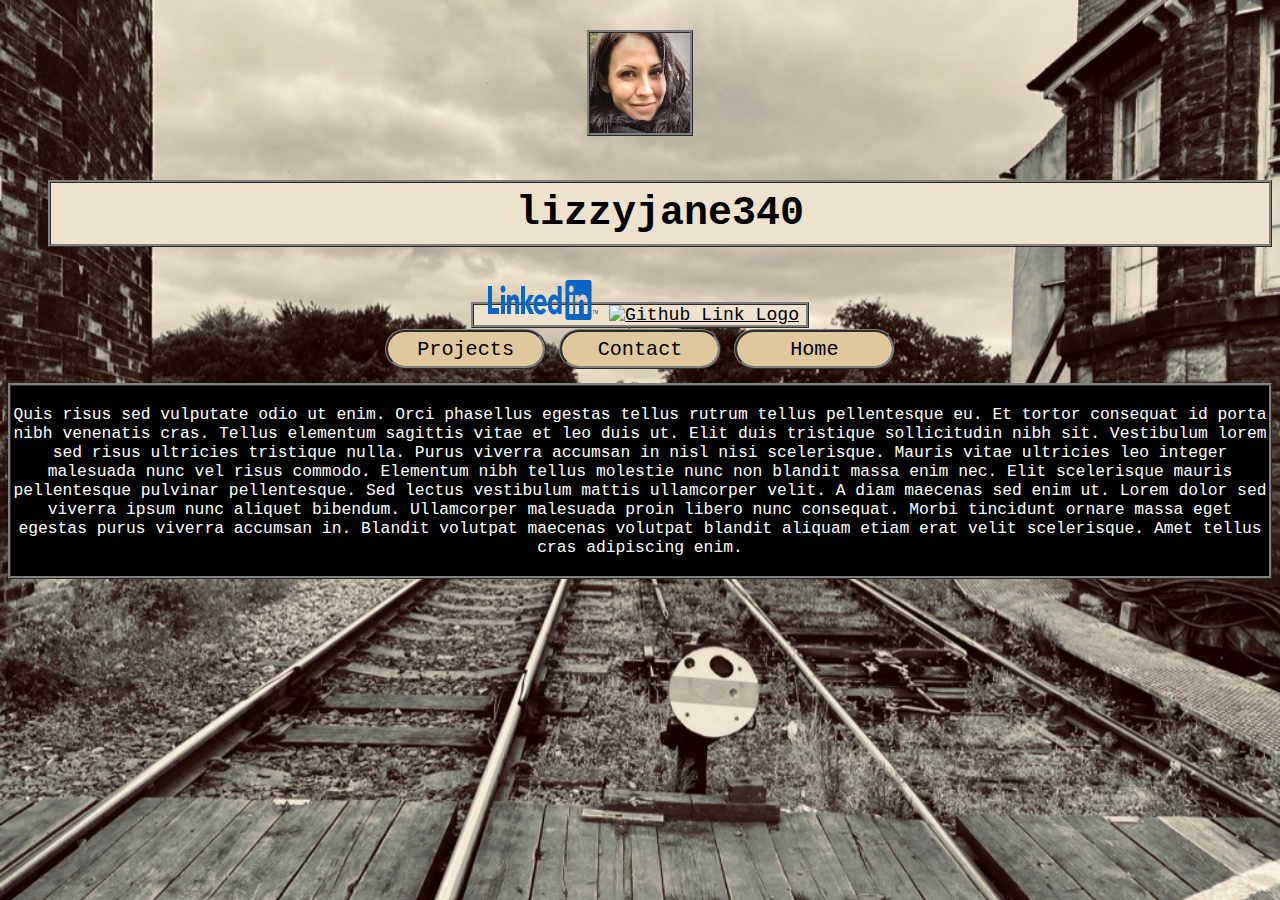
==== about.html @ 0489cce2 "Change bio.html filename" ====
<!DOCTYPE html>
<html lang="en">

    <head>
        <meta charset="utf-8">
        <!--base href=""-->
        <link rel="stylesheet" href="https://cdn.jsdelivr.net/npm/bootstrap@4.5.3/dist/css/bootstrap.min.css" integrity="sha384-TX8t27EcRE3e/ihU7zmQxVncDAy5uIKz4rEkgIXeMed4M0jlfIDPvg6uqKI2xXr2" crossorigin="anonymous">
        <script src="https://code.jquery.com/jquery-3.5.1.slim.min.js" integrity="sha384-DfXdz2htPH0lsSSs5nCTpuj/zy4C+OGpamoFVy38MVBnE+IbbVYUew+OrCXaRkfj" crossorigin="anonymous"></script>
        <script src="https://cdn.jsdelivr.net/npm/bootstrap@4.5.3/dist/js/bootstrap.bundle.min.js" integrity="sha384-ho+j7jyWK8fNQe+A12Hb8AhRq26LrZ/JpcUGGOn+Y7RsweNrtN/tE3MoK7ZeZDyx" crossorigin="anonymous"></script>

        <link href="styles.css" rel="stylesheet">
        <script type="text/javascript" src="script.js" defer></script>

        <meta name="viewport" content="width=device_width, initial-scale=1.0">

        <title>Lizzy Jane Ferris</title>
    </head>


<body class="h-100" id="body">

    <div class="container-fluid col-md-10" id="main-block">

        <div class="row justify-content-center align-items-center">
            <img src="images/head_shot2.jpeg" class="img-fluid rounded-circle" id="shot" alt="Photo of Lizzy Jane Ferris" width= 100 height=100>
            <h2 id="text-dark" style="font-size:40px;"> lizzyjane340</h2>
        </div> 
<!-- links navbar-->
        <div class="row justify-content-center align-content-center text-center">
            <span id="link-bar">
                <a href="https://www.linkedin.com/in/lizzy-jane-ferris-5bb057202/" target="_blank"><img src="images/LinkedIn-Blue-40.png" class="img-fluid" id="linkedinLogo" alt="Linkedin Link Logo" width=110 height=40/></a>
                <a href="http://www.github.com/lizzyjane340" target="_blank"><img src="images/Github_Logo.png" class="img-fluid" id="githubLogo" alt="Github Link Logo" width=110 height=40 /></a> 
            </span>
        </div>

        <div class ="row justify-content-center align-items-center">
<!-- buttons for page navigation-->
            <button type="button" id="button" onclick="location.href = 'projects.html';">
            Projects</button>
            <button type="button" id="button" onclick="location.href = 'contact.html';">
            Contact</button>
            <button type="button" id="button" onclick="location.href = 'index.html';">
            Home</button>
        </div>
        
        <div class="row justify-content-center align-content-center text-center" id="text-light">
            <div class="container-fluid col-md-10 justify-content-center align-content-center" id="content-div">  <br>
                Quis risus sed vulputate odio ut enim. Orci phasellus egestas tellus rutrum tellus pellentesque eu. Et tortor consequat 
                id porta nibh venenatis cras. Tellus elementum sagittis vitae et leo duis ut. Elit duis tristique sollicitudin nibh sit. 
                Vestibulum lorem sed risus ultricies tristique nulla. Purus viverra accumsan in nisl nisi scelerisque. Mauris vitae ultricies 
                leo integer malesuada nunc vel risus commodo. Elementum nibh tellus molestie nunc non blandit massa enim nec. Elit scelerisque mauris 
                pellentesque pulvinar pellentesque. Sed lectus vestibulum mattis ullamcorper velit. A diam maecenas sed enim ut. Lorem dolor sed viverra 
                ipsum nunc aliquet bibendum. Ullamcorper malesuada proin libero nunc consequat. Morbi tincidunt ornare massa eget egestas purus viverra 
                accumsan in. Blandit volutpat maecenas volutpat blandit aliquam etiam erat velit scelerisque. Amet tellus cras adipiscing enim.<br><br>
            </div>
        </div>
    
    </div>

<script src="https://cdn.jsdelivr.net/npm/bootstrap@5.1.0/dist/js/bootstrap.bundle.min.js" integrity="sha384-U1DAWAznBHeqEIlVSCgzq+c9gqGAJn5c/t99JyeKa9xxaYpSvHU5awsuZVVFIhvj" crossorigin="anonymous"></script>

</body>
---- styles.css ----
html { font-size: calc(0.7em + 0.7vw) }
button { font-size: inherit }
input { font-size: inherit }

#body {
    background-image: url('https://lizzyjane340.github.io/portfolio-site/images/railshot.jpeg');
    background-size: cover;
    background-repeat: repeat;
    margin-top: 2%;
}

h2 {
    margin-left: 1em;
}

/* links */
a:link {
  color: black;
  font-weight: normal;
}

a:hover {
    color: #C99737;
    font-weight: normal;
}

a:visited {
  color: black;
  font-weight: normal;
}

#main-block {
    color: black;
    padding-top: 0.2em;
    text-align: center;
}

#text-dark {
    font-family: 'Courier New', courier;
    background-color:rgb(238, 226, 206);
    color: black !important;
    border: ridge 3px gray;
    color: black;
    font-size: 1.1em;
    padding: 0.2em;
    justify-content: center;
}

#text-light {
    font-family: 'Courier New', Courier, monospace;
    color: white;
    font-size: 0.9em;
    font-weight: normal !important;
    justify-content: center;
    padding-bottom: 0.3em;
    padding-top: 0.3em;
}

#button {
    font-family: 'Courier New', Courier, monospace;
    background-color: rgb(223, 200, 157);
    color: black !important;
    font-size: 1em;
    border: ridge 3px gray;
    border-radius: 25px;
    text-align: center;
    color: #000000;
    width: 8em;
    height: 2em;
    margin-left: 0.2em;
    margin-right: 0.2em;
    margin-top: 0.2em;
    margin-bottom: 0.4em;
}

#link-bar {
    background-color: rgb(238, 226, 206);
    color: black !important;
    border: ridge 3px gray;
    font-family: 'Courier New', Courier, monospace;
    color: black;
    font-size: 0.9em;
    margin-bottom: 0.5em;
    padding-left: 0.8em;
    padding-right: 0.4em;
}

#content-div {
    font-family: 'Courier New', Courier, monospace;
    background-color: black;
    overflow: scroll;
    color: white;
    font-size: 0.9em;
    font-weight: normal !important;
    justify-content: center;
    border: ridge 3px gray;
    height: 100%;
}

#shot {
    margin-bottom: 0.3em;
    border: ridge 3px gray;
}
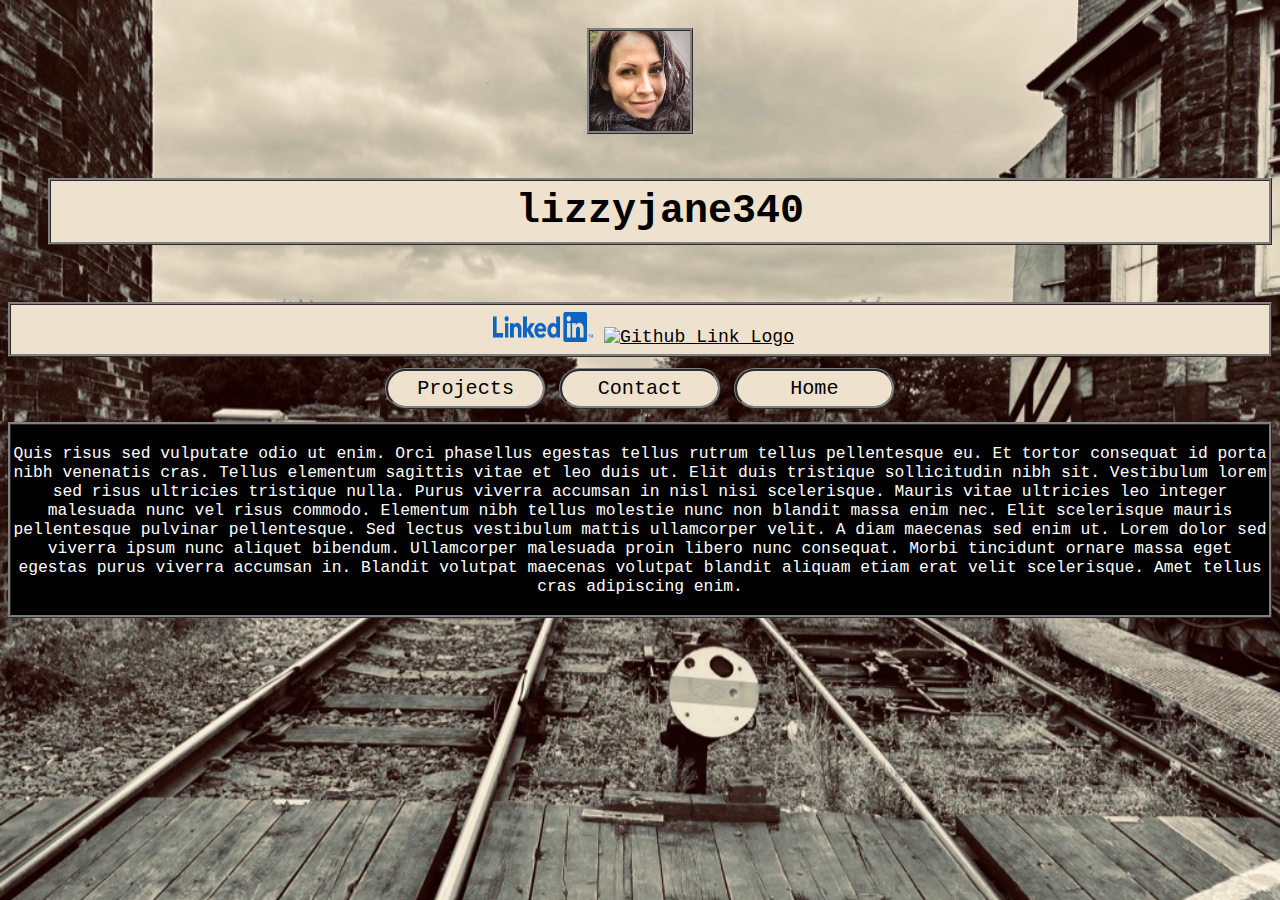
==== commit 77aa8e26: "Adjust linkedin github logo sizing Create href link title bar" ====
--- a/about.html
+++ b/about.html
@@ -16,23 +16,21 @@
         <title>Lizzy Jane Ferris</title>
     </head>
 
-
 <body class="h-100" id="body">
-
     <div class="container-fluid col-md-10" id="main-block">
 
         <div class="row justify-content-center align-items-center">
-            <img src="images/head_shot2.jpeg" class="img-fluid rounded-circle" id="shot" alt="Photo of Lizzy Jane Ferris" width= 100 height=100>
-            <h2 id="text-dark" style="font-size:40px;"> lizzyjane340</h2>
+            <img src="images/head_shot2.jpeg" class="img-fluid rounded-circle" id="shot" alt="Photo of Lizzy Jane Ferris" width=100 height=100>
+            <h2 id="text-dark" style="font-size:40px;" onclick="location.href = 'index.html';"> lizzyjane340</h2><br>
         </div> 
-<!-- links navbar-->
-        <div class="row justify-content-center align-content-center text-center">
-            <span id="link-bar">
-                <a href="https://www.linkedin.com/in/lizzy-jane-ferris-5bb057202/" target="_blank"><img src="images/LinkedIn-Blue-40.png" class="img-fluid" id="linkedinLogo" alt="Linkedin Link Logo" width=110 height=40/></a>
-                <a href="http://www.github.com/lizzyjane340" target="_blank"><img src="images/Github_Logo.png" class="img-fluid" id="githubLogo" alt="Github Link Logo" width=110 height=40 /></a> 
-            </span>
+
+        <div class="row justify-content-center align-items-center text-center">
+            <div class="col-md-3 justify-content-center align-items-center" id="link-bar">      
+                <a href="https://www.linkedin.com/in/lizzy-jane-ferris-5bb057202/" target="_blank"><img src="images/LinkedIn-Blue-40.png" class="img-fluid" id="linkedinLogo" alt="Linkedin Link Logo" width=100 height=30/></a>
+                <a href="http://www.github.com/lizzyjane340" target="_blank"><img src="images/Github_Logo.png" class="img-fluid" id="githubLogo" alt="Github Link Logo" width=100 height=25/> </a>
+            </div>
         </div>
-
+        
         <div class ="row justify-content-center align-items-center">
 <!-- buttons for page navigation-->
             <button type="button" id="button" onclick="location.href = 'projects.html';">
@@ -44,14 +42,14 @@
         </div>
         
         <div class="row justify-content-center align-content-center text-center" id="text-light">
-            <div class="container-fluid col-md-10 justify-content-center align-content-center" id="content-div">  <br>
-                Quis risus sed vulputate odio ut enim. Orci phasellus egestas tellus rutrum tellus pellentesque eu. Et tortor consequat 
-                id porta nibh venenatis cras. Tellus elementum sagittis vitae et leo duis ut. Elit duis tristique sollicitudin nibh sit. 
-                Vestibulum lorem sed risus ultricies tristique nulla. Purus viverra accumsan in nisl nisi scelerisque. Mauris vitae ultricies 
-                leo integer malesuada nunc vel risus commodo. Elementum nibh tellus molestie nunc non blandit massa enim nec. Elit scelerisque mauris 
-                pellentesque pulvinar pellentesque. Sed lectus vestibulum mattis ullamcorper velit. A diam maecenas sed enim ut. Lorem dolor sed viverra 
-                ipsum nunc aliquet bibendum. Ullamcorper malesuada proin libero nunc consequat. Morbi tincidunt ornare massa eget egestas purus viverra 
-                accumsan in. Blandit volutpat maecenas volutpat blandit aliquam etiam erat velit scelerisque. Amet tellus cras adipiscing enim.<br><br>
+            <div class="container-fluid col-md-10 justify-content-center align-content-center" id="content-div"><br>
+            Quis risus sed vulputate odio ut enim. Orci phasellus egestas tellus rutrum tellus pellentesque eu. Et tortor consequat id porta 
+            nibh venenatis cras. Tellus elementum sagittis vitae et leo duis ut. Elit duis tristique sollicitudin nibh sit. Vestibulum lorem sed risus ultricies 
+            tristique nulla. Purus viverra accumsan in nisl nisi scelerisque. Mauris vitae ultricies leo integer malesuada nunc vel risus commodo. Elementum nibh 
+            tellus molestie nunc non blandit massa enim nec. Elit scelerisque mauris pellentesque pulvinar pellentesque. Sed lectus vestibulum mattis ullamcorper 
+            velit. A diam maecenas sed enim ut. Lorem dolor sed viverra ipsum nunc aliquet bibendum. Ullamcorper malesuada proin libero nunc consequat. Morbi 
+            tincidunt ornare massa eget egestas purus viverra accumsan in. Blandit volutpat maecenas volutpat blandit aliquam etiam erat velit scelerisque. Amet 
+            tellus cras adipiscing enim.<br><br>
             </div>
         </div>
     
--- a/styles.css
+++ b/styles.css
@@ -6,7 +6,6 @@
     background-image: url('https://lizzyjane340.github.io/portfolio-site/images/railshot.jpeg');
     background-size: cover;
     background-repeat: repeat;
-    margin-top: 2%;
 }
 
 h2 {
@@ -31,7 +30,7 @@
 
 #main-block {
     color: black;
-    padding-top: 0.2em;
+    padding-top: 1em;
     text-align: center;
 }
 
@@ -40,6 +39,7 @@
     background-color:rgb(238, 226, 206);
     color: black !important;
     border: ridge 3px gray;
+    cursor: pointer;
     color: black;
     font-size: 1.1em;
     padding: 0.2em;
@@ -58,7 +58,7 @@
 
 #button {
     font-family: 'Courier New', Courier, monospace;
-    background-color: rgb(223, 200, 157);
+    background-color: rgb(238, 226, 206);
     color: black !important;
     font-size: 1em;
     border: ridge 3px gray;
@@ -80,7 +80,9 @@
     font-family: 'Courier New', Courier, monospace;
     color: black;
     font-size: 0.9em;
-    margin-bottom: 0.5em;
+    margin-bottom: 0.4em;
+    padding-top: 0.4em;
+    padding-bottom: 0.4em;
     padding-left: 0.8em;
     padding-right: 0.4em;
 }
@@ -88,7 +90,6 @@
 #content-div {
     font-family: 'Courier New', Courier, monospace;
     background-color: black;
-    overflow: scroll;
     color: white;
     font-size: 0.9em;
     font-weight: normal !important;
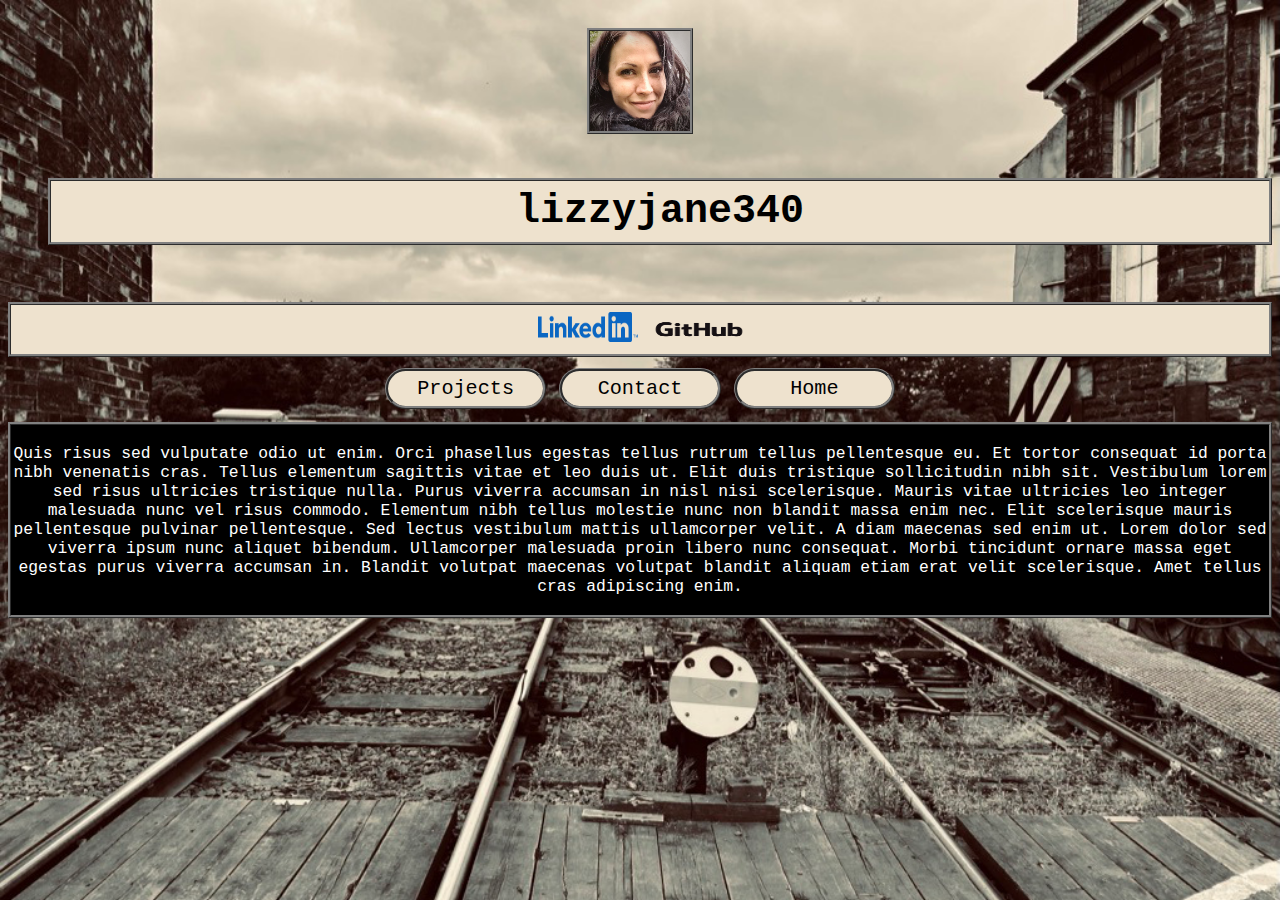
==== commit c4e21376: "Fix github.png rendering" ====
--- a/about.html
+++ b/about.html
@@ -27,7 +27,7 @@
         <div class="row justify-content-center align-items-center text-center">
             <div class="col-md-3 justify-content-center align-items-center" id="link-bar">      
                 <a href="https://www.linkedin.com/in/lizzy-jane-ferris-5bb057202/" target="_blank"><img src="images/LinkedIn-Blue-40.png" class="img-fluid" id="linkedinLogo" alt="Linkedin Link Logo" width=100 height=30/></a>
-                <a href="http://www.github.com/lizzyjane340" target="_blank"><img src="images/Github_Logo.png" class="img-fluid" id="githubLogo" alt="Github Link Logo" width=100 height=25/> </a>
+                <a href="http://www.github.com/lizzyjane340" target="_blank"><img src="images/GitHub_Logo.png" class="img-fluid" id="githubLogo" alt="Github Link Logo" width=100 height=25/> </a>
             </div>
         </div>
         
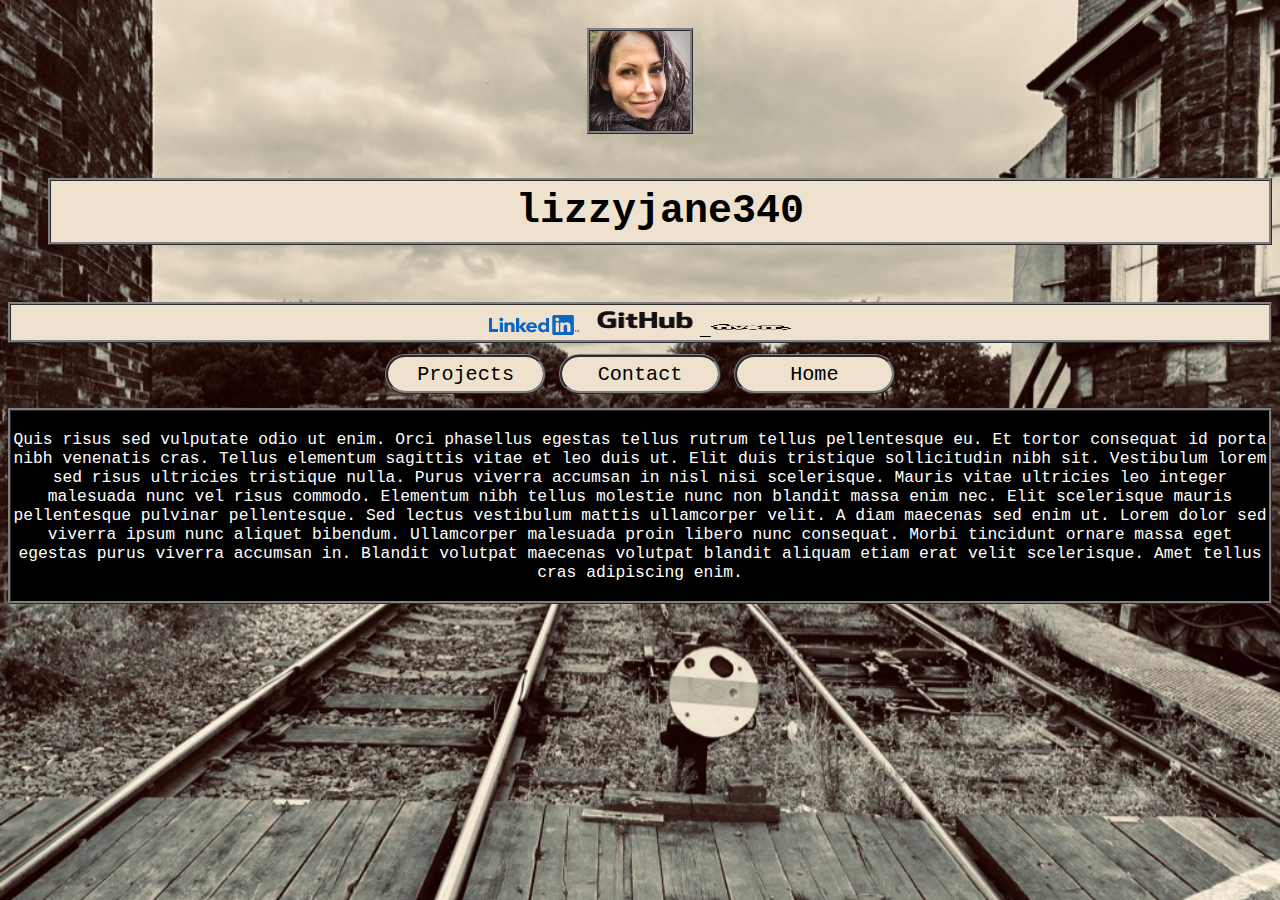
==== commit 17d29621: "Creating a new link bar href link" ====
--- a/about.html
+++ b/about.html
@@ -4,6 +4,7 @@
     <head>
         <meta charset="utf-8">
         <!--base href=""-->
+        <meta http-equiv="Cache-Control" content="no-cache, no-store, must-revalidate" />
         <link rel="stylesheet" href="https://cdn.jsdelivr.net/npm/bootstrap@4.5.3/dist/css/bootstrap.min.css" integrity="sha384-TX8t27EcRE3e/ihU7zmQxVncDAy5uIKz4rEkgIXeMed4M0jlfIDPvg6uqKI2xXr2" crossorigin="anonymous">
         <script src="https://code.jquery.com/jquery-3.5.1.slim.min.js" integrity="sha384-DfXdz2htPH0lsSSs5nCTpuj/zy4C+OGpamoFVy38MVBnE+IbbVYUew+OrCXaRkfj" crossorigin="anonymous"></script>
         <script src="https://cdn.jsdelivr.net/npm/bootstrap@4.5.3/dist/js/bootstrap.bundle.min.js" integrity="sha384-ho+j7jyWK8fNQe+A12Hb8AhRq26LrZ/JpcUGGOn+Y7RsweNrtN/tE3MoK7ZeZDyx" crossorigin="anonymous"></script>
@@ -25,9 +26,10 @@
         </div> 
 
         <div class="row justify-content-center align-items-center text-center">
-            <div class="col-md-3 justify-content-center align-items-center" id="link-bar">      
-                <a href="https://www.linkedin.com/in/lizzy-jane-ferris-5bb057202/" target="_blank"><img src="images/LinkedIn-Blue-40.png" class="img-fluid" id="linkedinLogo" alt="Linkedin Link Logo" width=100 height=30/></a>
-                <a href="http://www.github.com/lizzyjane340" target="_blank"><img src="images/GitHub_Logo.png" class="img-fluid" id="githubLogo" alt="Github Link Logo" width=100 height=25/> </a>
+            <div class="col-md-4 justify-content-center align-items-center" id="link-bar">      
+                <a href="https://www.linkedin.com/in/lizzy-jane-ferris-5bb057202/" target="_blank"><img src="images/LinkedIn-Blue-40.png" class="img-fluid" id="linkedinLogo" alt="Linkedin Link Logo" width=90 height=20/></a>
+                <a href="http://www.github.com/lizzyjane340" target="_blank"><img src="images/GitHub_Logo.png" class="img-fluid" id="githubLogo" alt="Github Link Logo" width=110 height=30/> </a>
+                <a href="https://www.fiverr.com/share/0dPdQr" target="_blank"><img src="images/icons8-fiverr-100.png" class="img-fluid" id="fiverrLogo" alt="Fiverr Gig Link Logo" width=80 height=15/></a>
             </div>
         </div>
         
--- a/styles.css
+++ b/styles.css
@@ -81,10 +81,6 @@
     color: black;
     font-size: 0.9em;
     margin-bottom: 0.4em;
-    padding-top: 0.4em;
-    padding-bottom: 0.4em;
-    padding-left: 0.8em;
-    padding-right: 0.4em;
 }
 
 #content-div {
@@ -102,5 +98,3 @@
     margin-bottom: 0.3em;
     border: ridge 3px gray;
 }
-
-
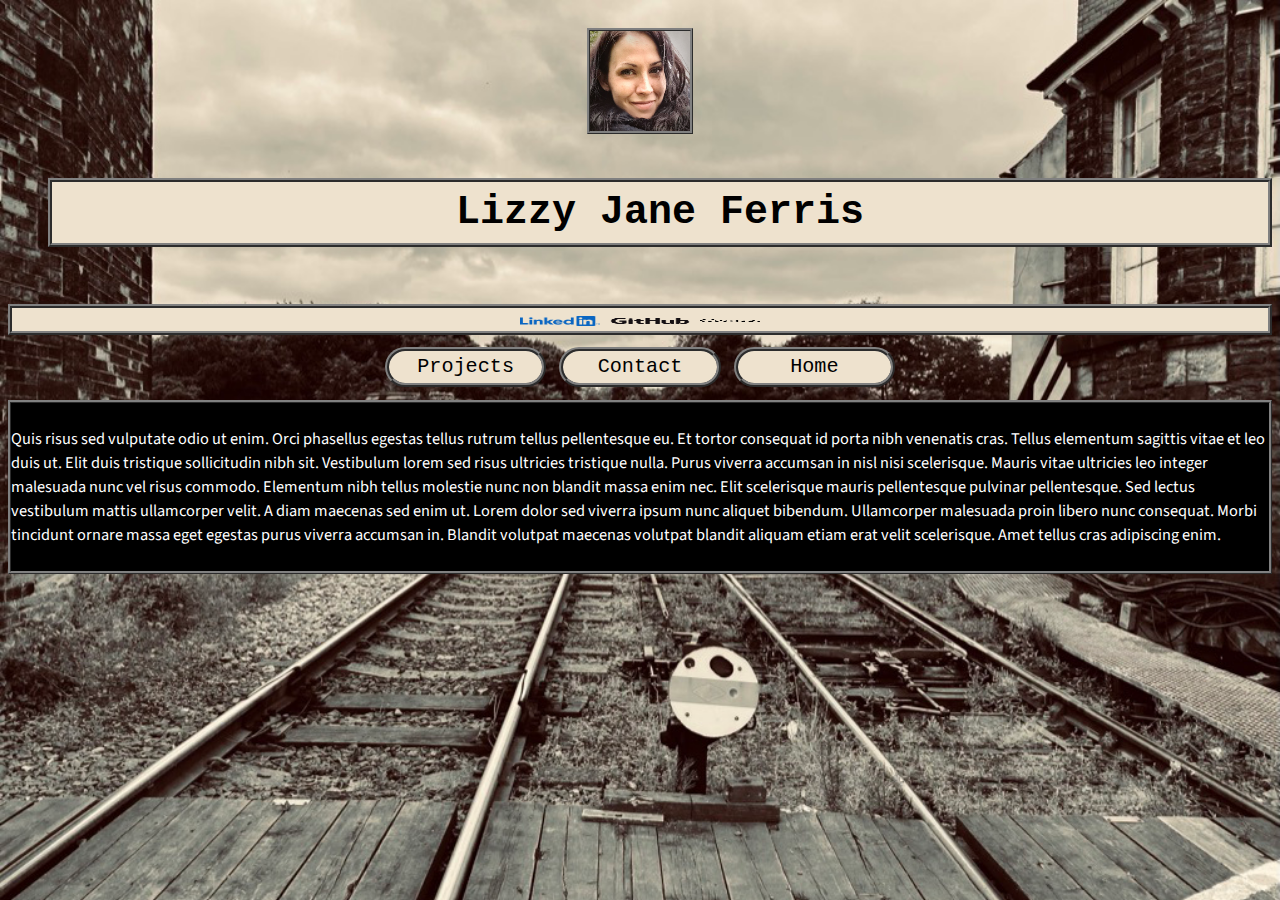
==== commit 47013ccd: "Update projects page with macha library iframe Add more relevant bio/intro text" ====
--- a/about.html
+++ b/about.html
@@ -13,8 +13,13 @@
         <script type="text/javascript" src="script.js" defer></script>
 
         <meta name="viewport" content="width=device_width, initial-scale=1.0">
+        <link rel="preconnect" href="https://fonts.googleapis.com">
+        <link rel="preconnect" href="https://fonts.gstatic.com" crossorigin>
+        <link href="https://fonts.googleapis.com/css2?family=Source+Sans+Pro:wght@200;400&display=swap" rel="stylesheet"> 
+        <link href="https://fonts.googleapis.com/icon?family=Material+Icons" rel="stylesheet">
 
         <title>Lizzy Jane Ferris</title>
+        <link rel="shortcut icon" href="images/star2.ico" type="image/x-icon">
     </head>
 
 <body class="h-100" id="body">
@@ -22,14 +27,14 @@
 
         <div class="row justify-content-center align-items-center">
             <img src="images/head_shot2.jpeg" class="img-fluid rounded-circle" id="shot" alt="Photo of Lizzy Jane Ferris" width=100 height=100>
-            <h2 id="text-dark" style="font-size:40px;" onclick="location.href = 'index.html';"> lizzyjane340</h2><br>
+            <h2 id="text-dark" style="font-size:40px;" onclick="location.href = 'index.html';">Lizzy Jane Ferris</h2><br>
         </div> 
 
         <div class="row justify-content-center align-items-center text-center">
-            <div class="col-md-4 justify-content-center align-items-center" id="link-bar">      
-                <a href="https://www.linkedin.com/in/lizzy-jane-ferris-5bb057202/" target="_blank"><img src="images/LinkedIn-Blue-40.png" class="img-fluid" id="linkedinLogo" alt="Linkedin Link Logo" width=90 height=20/></a>
-                <a href="http://www.github.com/lizzyjane340" target="_blank"><img src="images/GitHub_Logo.png" class="img-fluid" id="githubLogo" alt="Github Link Logo" width=110 height=30/> </a>
-                <a href="https://www.fiverr.com/share/0dPdQr" target="_blank"><img src="images/icons8-fiverr-100.png" class="img-fluid" id="fiverrLogo" alt="Fiverr Gig Link Logo" width=80 height=15/></a>
+            <div class="col-md-3 justify-content-center align-items-center" id="link-bar">      
+                <a href="https://www.linkedin.com/in/lizzy-jane-ferris-5bb057202/" target="_blank"><img src="images/LinkedIn-Blue-40.png" class="img-fluid" id="linkedinLogo" alt="Linkedin Link Logo" width=80 height=10/></a>
+                <a href="http://www.github.com/lizzyjane340" target="_blank"><img src="images/GitHub_Logo.png" class="img-fluid" id="githubLogo" alt="Github Link Logo" width=90 height=10/></a>
+                <a href="https://www.fiverr.com/share/0dPdQr" target="_blank"><img src="images/icons8-fiverr-100.png" class="img-fluid" id="fiverrLogo" alt="Fiverr Gig Link Logo" width=60 height=10/></a>
             </div>
         </div>
         
--- a/styles.css
+++ b/styles.css
@@ -12,10 +12,18 @@
     margin-left: 1em;
 }
 
+iframe {
+    height: 60vh;
+    width: 25vw;
+    float: left;
+    margin-left: 2em;
+}
+
 /* links */
 a:link {
-  color: black;
-  font-weight: normal;
+   color: white;
+   font-weight: normal;
+   text-decoration: none;
 }
 
 a:hover {
@@ -24,8 +32,9 @@
 }
 
 a:visited {
-  color: black;
-  font-weight: normal;
+   color: white;
+   font-weight: normal;
+   text-decoration: none;
 }
 
 #main-block {
@@ -35,13 +44,13 @@
 }
 
 #text-dark {
-    font-family: 'Courier New', courier;
+    font-family: 'Courier New', Courier, monospace;
     background-color:rgb(238, 226, 206);
     color: black !important;
-    border: ridge 3px gray;
+    border: ridge 0.1em gray;
     cursor: pointer;
     color: black;
-    font-size: 1.1em;
+    font-size: 1.5em;
     padding: 0.2em;
     justify-content: center;
 }
@@ -61,7 +70,7 @@
     background-color: rgb(238, 226, 206);
     color: black !important;
     font-size: 1em;
-    border: ridge 3px gray;
+    border: ridge 0.2em gray;
     border-radius: 25px;
     text-align: center;
     color: #000000;
@@ -76,25 +85,36 @@
 #link-bar {
     background-color: rgb(238, 226, 206);
     color: black !important;
-    border: ridge 3px gray;
-    font-family: 'Courier New', Courier, monospace;
-    color: black;
-    font-size: 0.9em;
+    border: ridge 0.2em gray;
     margin-bottom: 0.4em;
 }
 
 #content-div {
-    font-family: 'Courier New', Courier, monospace;
+    font-family: 'Source Sans Pro', sans-serif;
     background-color: black;
     color: white;
     font-size: 0.9em;
     font-weight: normal !important;
-    justify-content: center;
     border: ridge 3px gray;
-    height: 100%;
+    text-align: left;
+}
+
+#project-desc {
+    float: right;
+    text-align: left;
 }
 
 #shot {
     margin-bottom: 0.3em;
     border: ridge 3px gray;
 }
+
+#github-mark {
+    margin-right: 0.5em;
+}
+
+#projects-btn {
+    height: 1.6em;
+    width: 4em;
+    padding: 0;
+}
